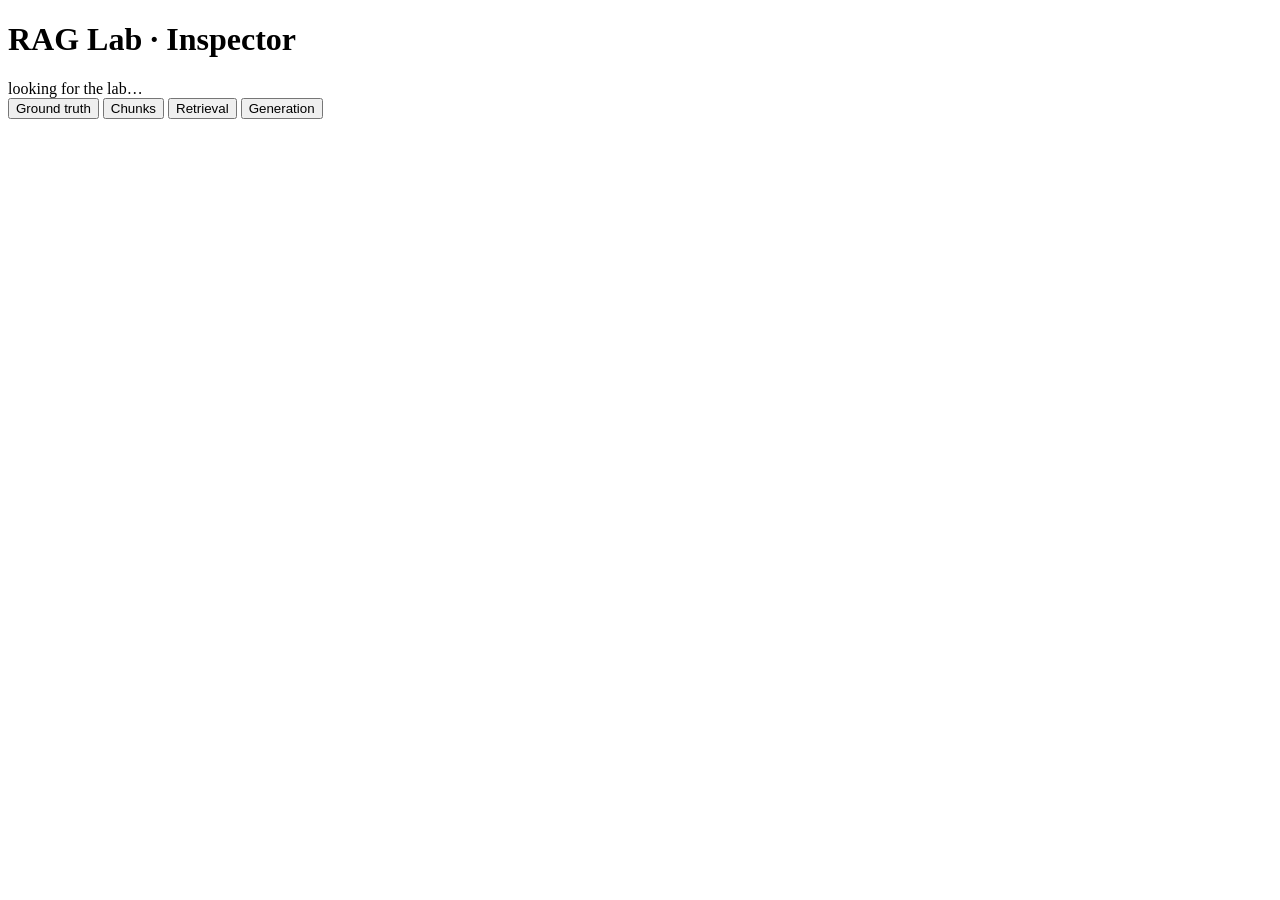
==== src/raglab/static/inspector.html @ 14c6ff1f "feat: move the lab package and its suite" ====
<!doctype html>
<html lang="en">
<head>
  <meta charset="utf-8">
  <meta name="viewport" content="width=device-width, initial-scale=1">
  <title>Lodestar RAG Lab — Inspector</title>
  <link rel="stylesheet" href="/inspector.css">
</head>
<body>
  <header class="inspector-header">
    <h1>RAG Lab &middot; Inspector</h1>
    <!-- The lab is another process and may not be running; say which, and stop
         the reader wondering whether an empty view means "nothing ran" or
         "nothing is listening". -->
    <span class="follow-state" id="follow-state">looking for the lab&hellip;</span>
    <nav class="inspector-tabs">
      <button class="inspector-tab" id="tab-groundtruth" data-view="groundtruth">Ground truth</button>
      <button class="inspector-tab" id="tab-chunks" data-view="chunks" data-step="index">Chunks</button>
      <button class="inspector-tab" id="tab-retrieval" data-view="retrieval" data-step="retrieval">Retrieval</button>
      <button class="inspector-tab" id="tab-generation" data-view="generation" data-step="generation">Generation</button>
    </nav>
  </header>

  <main>
    <section id="view-groundtruth" class="inspector-view"></section>

    <section id="view-chunks" class="inspector-view" hidden>
      <div class="inspector-active-config" id="chunks-active-config"></div>
      <div class="inspector-controls">
        <button id="build-chunks">Build index &amp; list chunks</button>
        <span id="chunks-status"></span>
      </div>
      <div id="chunks-body"></div>
    </section>

    <section id="view-retrieval" class="inspector-view" hidden>
      <div class="inspector-active-config" id="retrieval-active-config"></div>
      <!-- Add a question the experiment did not select, and it is retrieved,
           answered and scored under the same config as the ones on screen. The
           old control here was a bare <select> labelled "Question" beside a
           "Run retrieval" button, which said nothing about what picking one
           would do or where the result would appear. -->
      <div class="inspector-controls">
        <button id="add-question" aria-expanded="false"
                aria-controls="question-picker">Add a question</button>
        <span id="retrieval-status"></span>
      </div>
      <div class="question-picker" id="question-picker" hidden>
        <input type="search" id="question-picker-filter" class="q-filter"
               placeholder="filter by id, or by words in the question"
               aria-label="Filter questions">
        <div class="q-legend">
          <span class="q-chip q-chip--hard">hard</span>
          <span class="q-chip q-chip--medium">medium</span>
          <span class="q-chip q-chip--easy">easy</span>
          <span class="q-legend-note">hover a question to read it with its
            evidence and expected answer</span>
        </div>
        <div id="question-picker-list" role="listbox"
             aria-label="Ground-truth questions" tabindex="-1"></div>
      </div>
      <!-- One table per question of the experiment the lab last ran, and only
           those questions. Every table is a clone of the template below, so the
           columns are written once. It carries its own config line: the set and
           the single ad-hoc question below can come from different runs, and one
           line describing two pipelines would be a lie. -->
      <div class="inspector-active-config" id="retrieval-set-config"></div>
      <div id="retrieval-questions"></div>
      <!-- Questions you added, kept in their own list. Identical rows and
           identical metrics, but not folded in among the selected ones: their
           scores were never part of the run's averages, and a view that hid
           that would be claiming a sample the experiment did not measure. -->
      <div id="retrieval-added" class="added-block"></div>
      <!-- The single-question table, for the manual "Run retrieval" above. -->
      <div id="retrieval-body"></div>
      <div class="inspector-answer" id="retrieval-answer" data-step="generation" dir="rtl"></div>

      <template id="retrieval-table-template">
        <table class="retrieval-table">
          <thead>
            <tr>
              <th>chunk</th>
              <!-- The path column is the three ranks drawn as a shape; the same
                   three numbers follow it, so nothing lives only in the picture. -->
              <!-- Not sortable: it is the same three ranks as a shape, and the
                   three columns after it hold the numbers to sort on. -->
              <th data-step="retrieval" data-nosort>path</th>
              <!-- A rank is best at 1, so these three open ascending. Left to
                   the generic "highest first" rule, clicking dense led with the
                   candidate dense liked least. -->
              <th data-step="retrieval" data-order="ascending">dense</th>
              <th data-step="retrieval" data-order="ascending">bm25</th>
              <th data-step="retrieval" data-order="ascending">RRF</th>
              <th data-step="retrieval">rerank</th>
              <th data-step="generation">grade</th>
              <th>kept</th>
              <th>gold</th>
            </tr>
          </thead>
          <tbody></tbody>
        </table>
      </template>
    </section>

    <!-- Generation: everything the retrieval tab shows, plus the answer the
         fixture says is right, the answer the experiment actually wrote, and
         the scores for it — each score with the '!' that explains it. Only an
         evaluation generates, so this view follows the last one of those. -->
    <section id="view-generation" class="inspector-view" hidden>
      <div class="inspector-active-config" id="generation-active-config"></div>
      <div id="generation-ragas"></div>
      <div id="generation-questions"></div>
      <div id="generation-added" class="added-block"></div>
    </section>
  </main>
  <!-- The column sorter, the one file this page shares with the panel on :9002:
       clicking a header has to mean the same thing on both. Before inspector.js,
       which calls into it as it builds each table. -->
  <script src="/sorttable.js"></script>
  <script src="/inspector.js"></script>
</body>
</html>
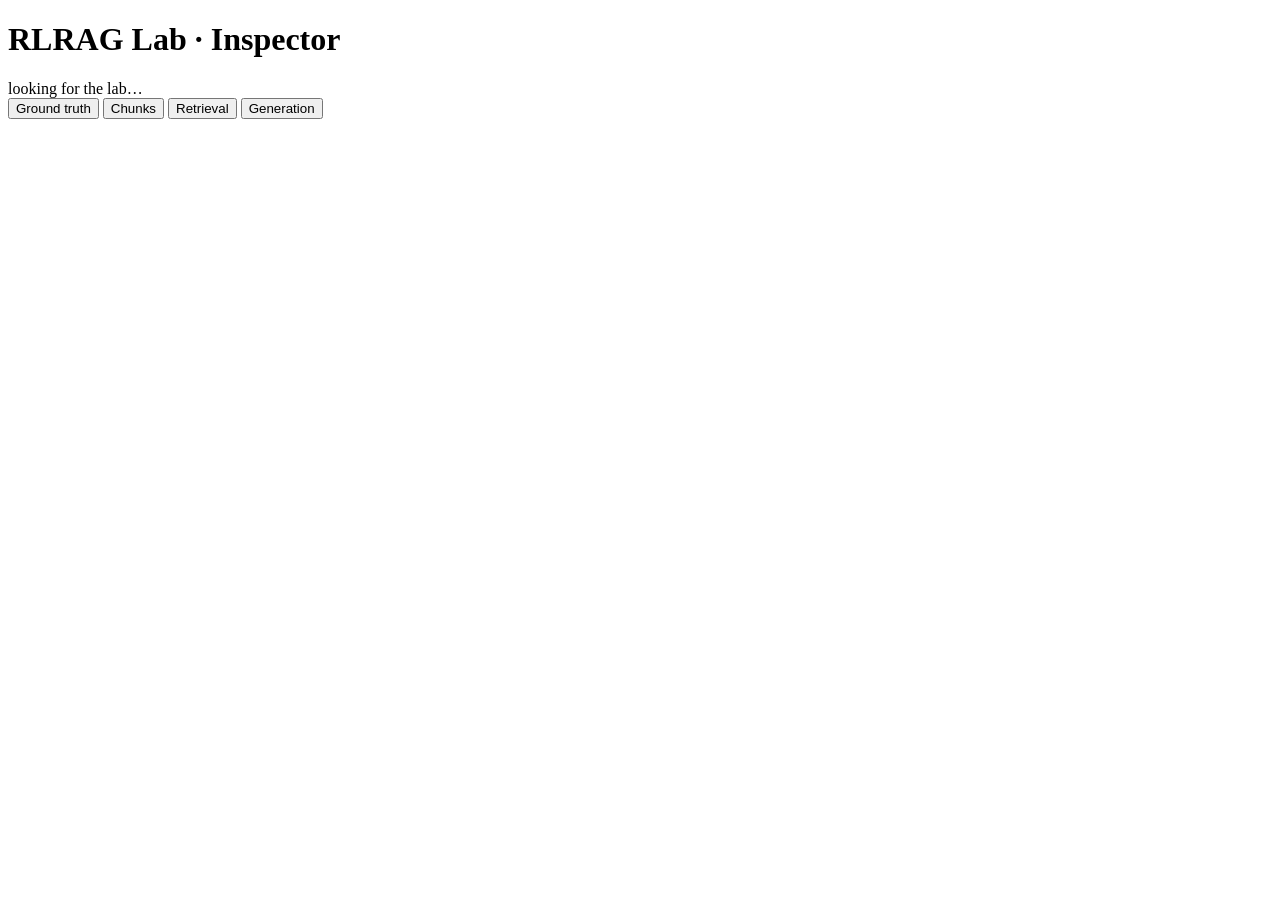
==== commit c2eb7d83: "refactor(frontend): one instrument in two windows" ====
--- a/src/raglab/static/inspector.html
+++ b/src/raglab/static/inspector.html
@@ -3,12 +3,15 @@
 <head>
   <meta charset="utf-8">
   <meta name="viewport" content="width=device-width, initial-scale=1">
-  <title>Lodestar RAG Lab — Inspector</title>
+  <title>RAG Lab · Inspector</title>
   <link rel="stylesheet" href="/inspector.css">
 </head>
 <body>
   <header class="inspector-header">
-    <h1>RAG Lab &middot; Inspector</h1>
+    <!-- The same mark the panel wears, in the retrieval ink rather than the
+         index one: two windows on one instrument, and this is the window you
+         open to see what came back. -->
+    <h1><span class="lab-mark">RL</span>RAG Lab &middot; Inspector</h1>
     <!-- The lab is another process and may not be running; say which, and stop
          the reader wondering whether an empty view means "nothing ran" or
          "nothing is listening". -->
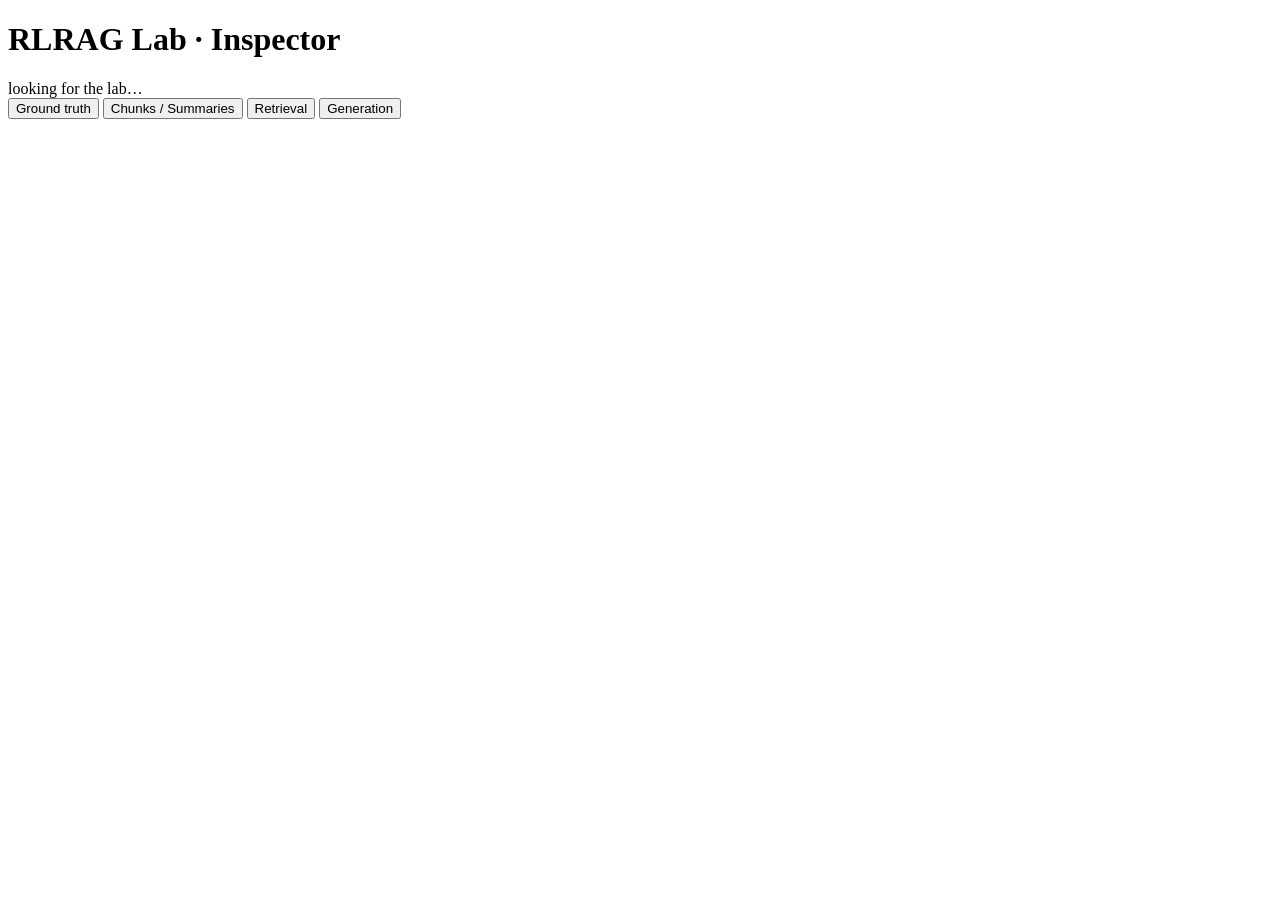
==== commit f2d3f6c2: "feat: the summaries a hierarchy wrote are rows you can see" ====
--- a/src/raglab/static/inspector.html
+++ b/src/raglab/static/inspector.html
@@ -18,7 +18,7 @@
     <span class="follow-state" id="follow-state">looking for the lab&hellip;</span>
     <nav class="inspector-tabs">
       <button class="inspector-tab" id="tab-groundtruth" data-view="groundtruth">Ground truth</button>
-      <button class="inspector-tab" id="tab-chunks" data-view="chunks" data-step="index">Chunks</button>
+      <button class="inspector-tab" id="tab-chunks" data-view="chunks" data-step="index">Chunks / Summaries</button>
       <button class="inspector-tab" id="tab-retrieval" data-view="retrieval" data-step="retrieval">Retrieval</button>
       <button class="inspector-tab" id="tab-generation" data-view="generation" data-step="generation">Generation</button>
     </nav>
@@ -33,7 +33,19 @@
         <button id="build-chunks">Build index &amp; list chunks</button>
         <span id="chunks-status"></span>
       </div>
+      <!-- Two kinds of row, one index. The leaves are what the chunker cut; the
+           summaries are what a grouping wrote *beside* them, and both are in the
+           collection retrieval searches. The toggle exists because they were
+           previously one list that silently held only the first kind. -->
+      <div class="mode-toggle" id="chunks-mode" role="group"
+           aria-label="which rows to list">
+        <button id="chunks-mode-chunks" data-mode="chunks"
+                aria-pressed="true">Chunks</button>
+        <button id="chunks-mode-summaries" data-mode="summaries"
+                aria-pressed="false">Summaries</button>
+      </div>
       <div id="chunks-body"></div>
+      <div id="summaries-body" hidden></div>
     </section>
 
     <section id="view-retrieval" class="inspector-view" hidden>
